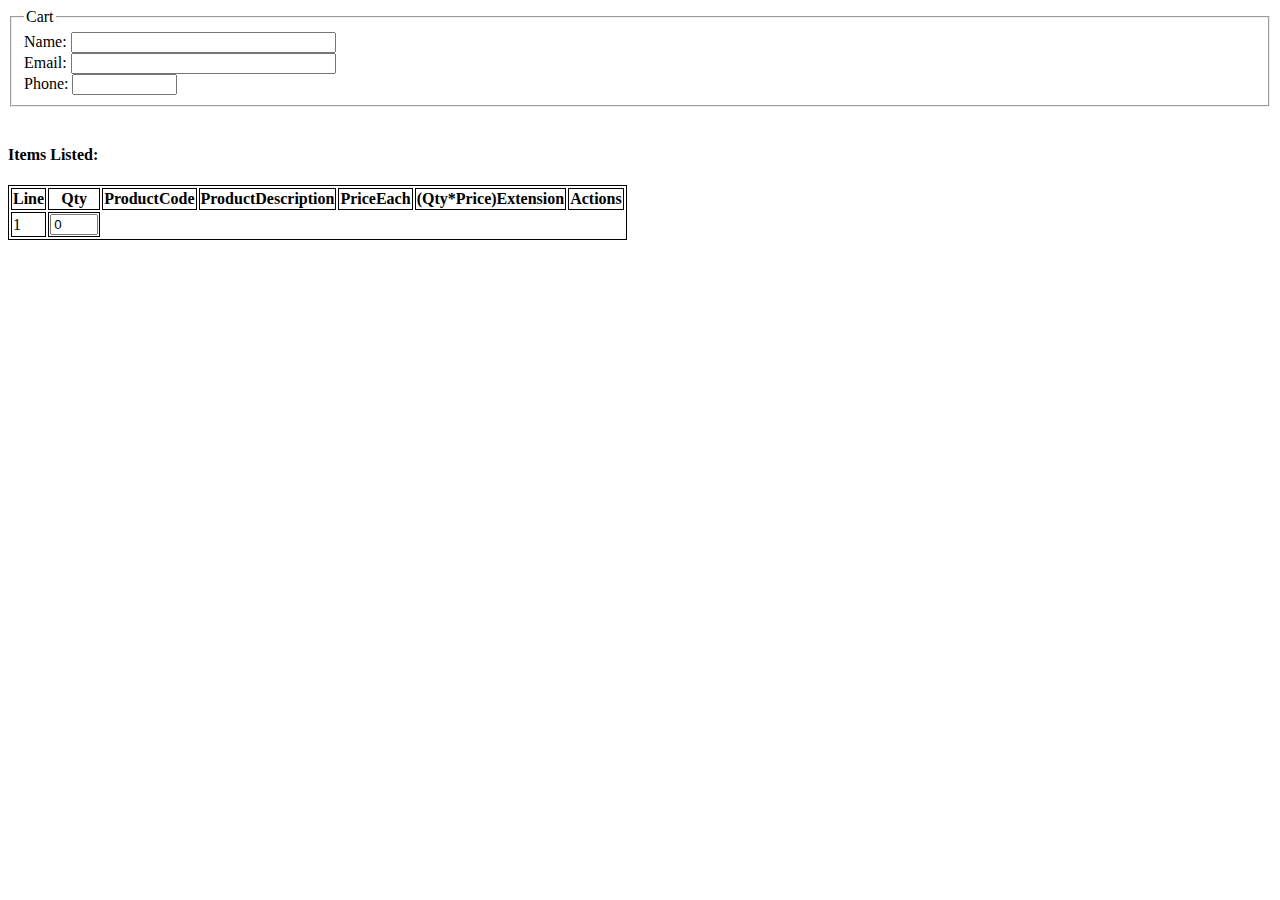
==== site/cart.html @ ca76463f "update2 03-04-2015" ====
<!DOCTYPE html>
<html>
<head lang="en">
    <meta charset="UTF-8">
    <title>Cart</title>
    <style>
        table, th, td {
            border: 1px solid black;
        }
        .numberwidth {
            width:40px;
        }
    </style>
</head>
<body>
<form>
    <fieldset>
        <legend>Cart</legend>
        <label>
            Name:
            <input type="text" name="name" size="30" maxlength="100">
        </label>
        <br>
        <label>
            Email:
            <input type="text" name="email" size="30" maxlength="100">
        </label>
        <br>
        <label>
            Phone:
            <input type="text" name="phone" size="10" maxlength="100">
        </label>
    </fieldset>
    <br>
</form>
<h4>Items Listed:</h4>
<table>
    <tr>
        <th>Line</th>
        <th>Qty</th>
        <th>ProductCode</th>
        <th>ProductDescription</th>
        <th>PriceEach</th>
        <th>(Qty*Price)Extension</th>
        <th>Actions</th>
    </tr>
    <tr>
        <td>1</td>
        <td><input type="number" class="numberwidth" value="0"></td>
    </tr>

</table>
</body>
</html>
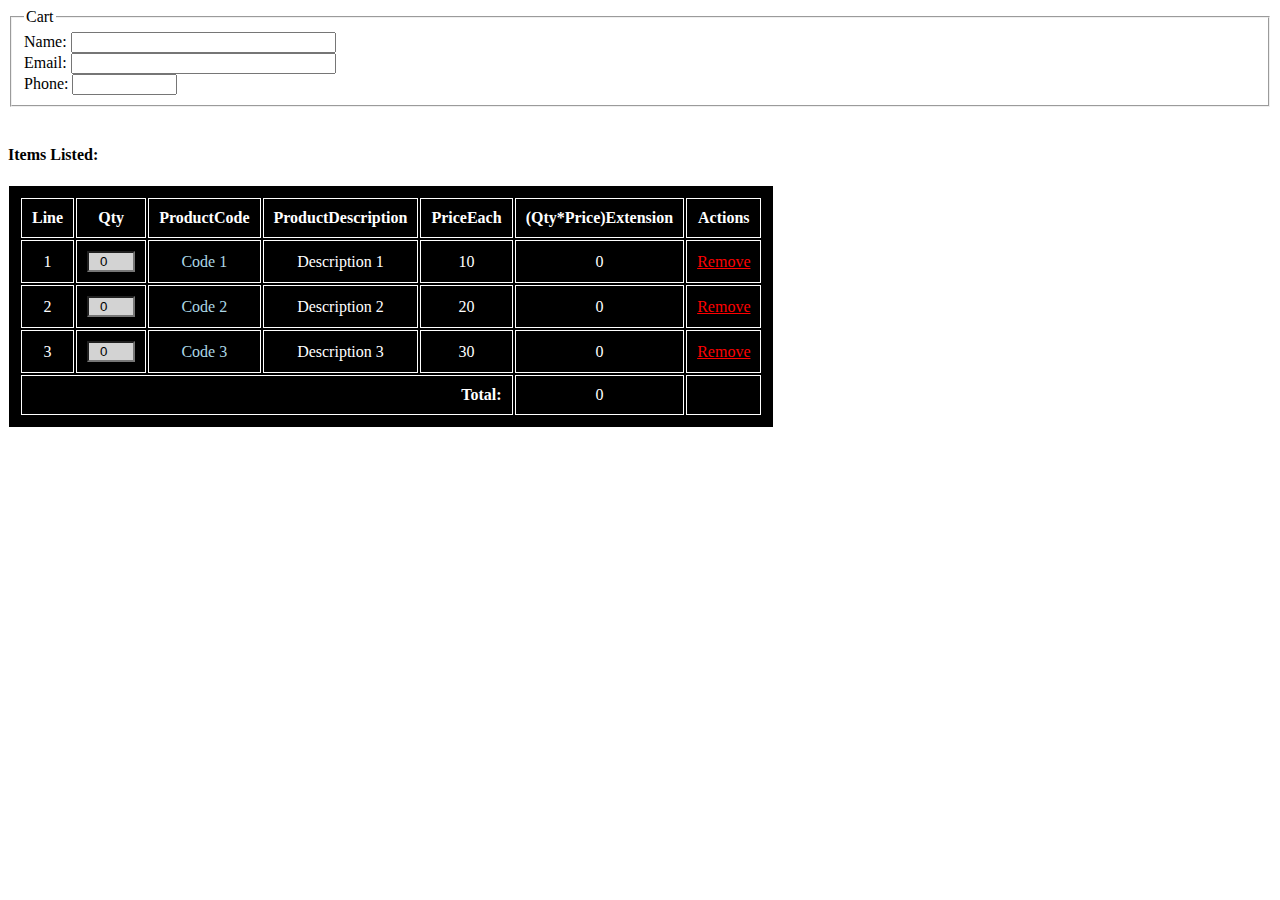
==== commit e73d9de1: "03-05-2015" ====
--- a/site/cart.html
+++ b/site/cart.html
@@ -5,10 +5,23 @@
     <title>Cart</title>
     <style>
         table, th, td {
-            border: 1px solid black;
+            border: 1.5px solid white;
+            text-align: center;
+            padding: 10px;
+            background-color: black;
+            color: white;
+
         }
+
         .numberwidth {
-            width:40px;
+            width: 40px;
+            text-align: center;
+            background-color: lightgray;
+        }
+
+        .actions {
+            text-decoration: underline;
+            color: red;
         }
     </style>
 </head>
@@ -34,7 +47,7 @@
     <br>
 </form>
 <h4>Items Listed:</h4>
-<table>
+<table id="cart">
     <tr>
         <th>Line</th>
         <th>Qty</th>
@@ -44,11 +57,80 @@
         <th>(Qty*Price)Extension</th>
         <th>Actions</th>
     </tr>
+    <tr class="cart-line">
+        <td>1</td>
+        <td class="quantity"><input type="number" class="numberwidth" value="0" min="0"></td>
+        <td style="color: lightblue;">Code 1</td>
+        <td>Description 1</td>
+        <td class="price-each">10</td>
+        <td class="subtotal">0</td>
+        <td class="actions">Remove</td>
+    </tr>
+    <tr class="cart-line">
+        <td>2</td>
+        <td class="quantity"><input type="number" class="numberwidth" value="0" min="0"></td>
+        <td style="color: lightblue;">Code 2</td>
+        <td>Description 2</td>
+        <td class="price-each">20</td>
+        <td class="subtotal">0</td>
+        <td class="actions">Remove</td>
+    </tr>
+    <tr class="cart-line">
+        <td>3</td>
+        <td class="quantity"><input type="number" class="numberwidth" value="0" min="0"></td>
+        <td style="color: lightblue;">Code 3</td>
+        <td>Description 3</td>
+        <td class="price-each">30</td>
+        <td class="subtotal">0</td>
+        <td class="actions">Remove</td>
+    </tr>
     <tr>
-        <td>1</td>
-        <td><input type="number" class="numberwidth" value="0"></td>
+        <td colspan="5" style="text-align: right"><b>Total:</b></td>
+        <td id="total-cart">0</td>
+        <td></td>
     </tr>
 
 </table>
+<script>
+
+    document.addEventListener("DOMContentLoaded", function () {
+
+        var table = document.getElementById("cart");
+        var lines = table.getElementsByClassName("cart-line")
+        var line_count = lines.length;
+
+
+        var getTotal = function () {
+            var total = 0;
+
+            for (var i = 0; i < line_count; i++) {
+                var line = lines[i];
+
+                var qty = line.getElementsByClassName("quantity")[0];
+                var quantity = parseFloat(qty.getElementsByTagName("input")[0].value);
+
+                var price = parseFloat(line.getElementsByClassName("price-each")[0].innerHTML);
+                var subtotalElement = line.getElementsByClassName("subtotal")[0];
+
+                var subTotal = quantity * price;
+                subtotalElement.innerHTML = subTotal;
+                total += subTotal;
+            }
+            var totalElement = document.getElementById("total-cart");
+            totalElement.innerHTML = total;
+        };
+
+        for (var c = 0; c < line_count; c++) {
+            var line = lines[c];
+            var quantityElement = line.getElementsByTagName("input")[0];
+            quantityElement.addEventListener("change", function () {
+                getTotal();
+            });
+        }
+        getTotal();
+    });
+
+</script>
+
 </body>
-</html>+</html></html>